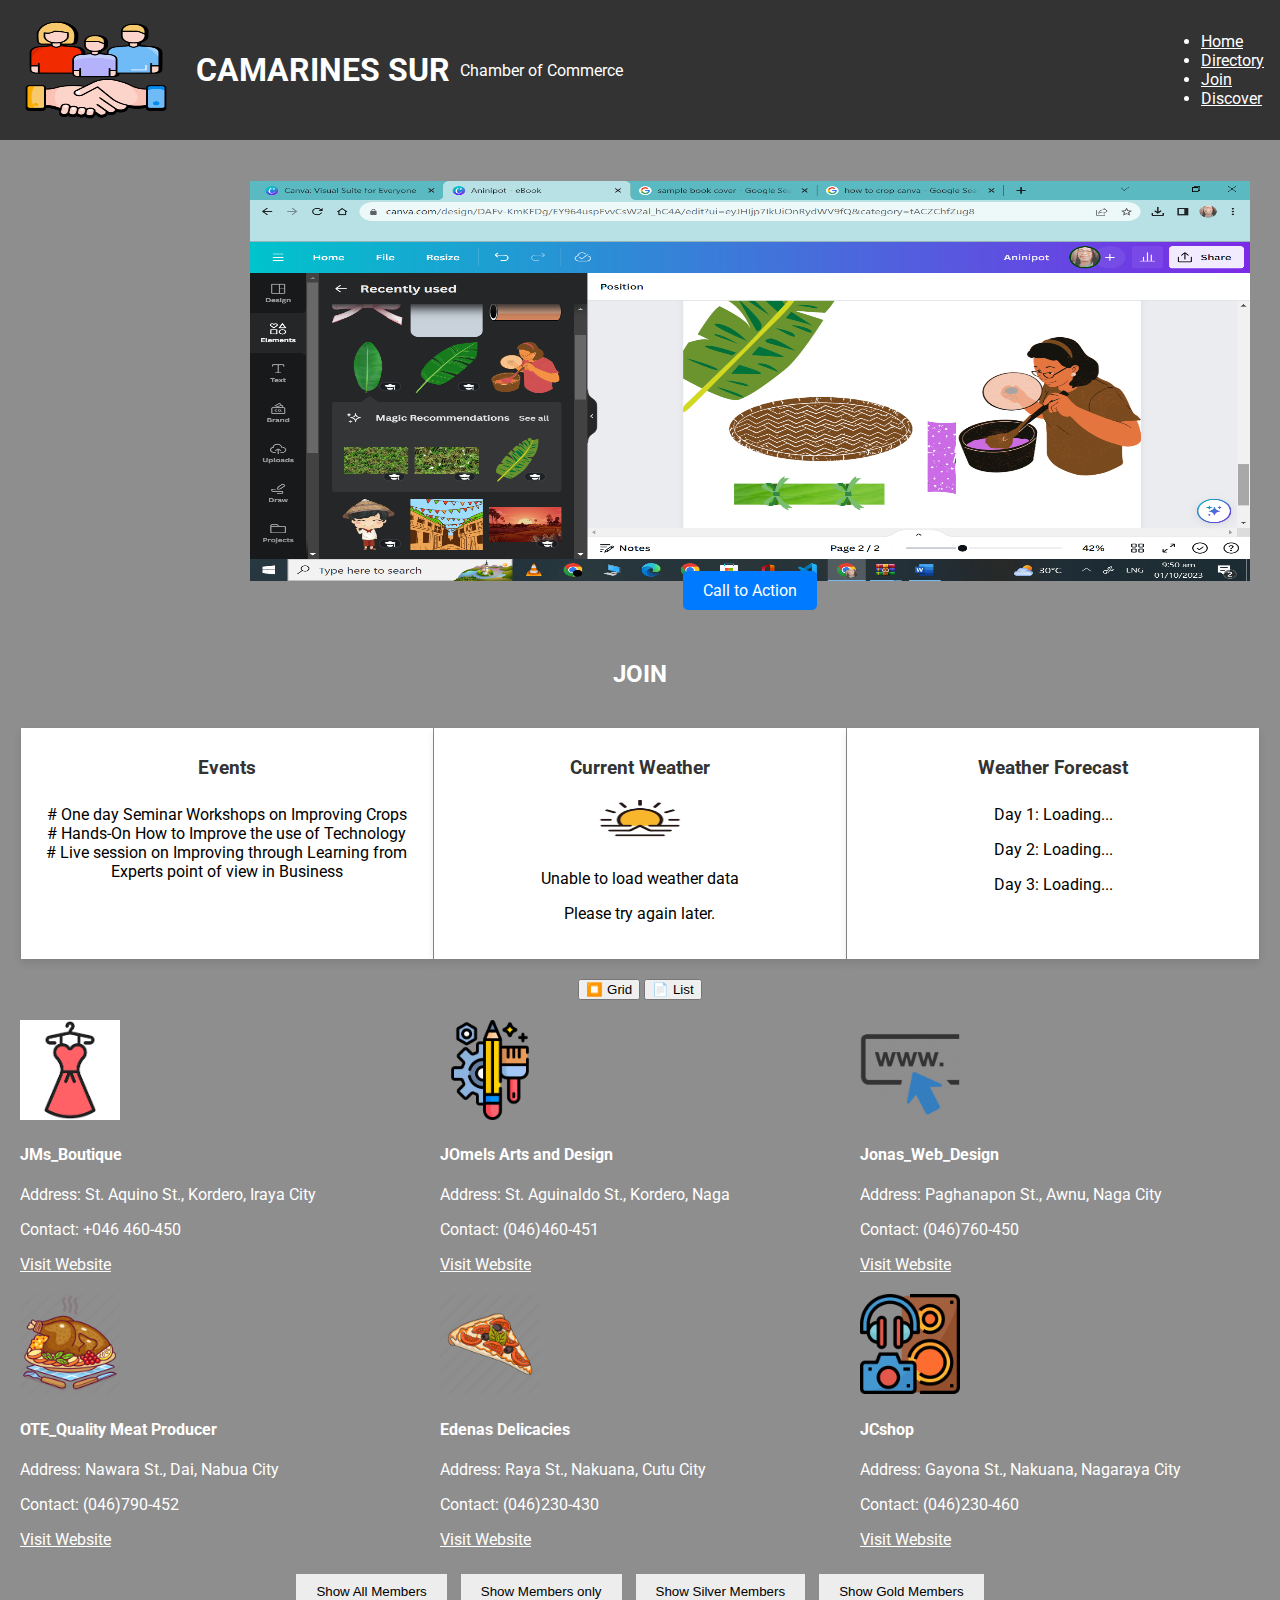
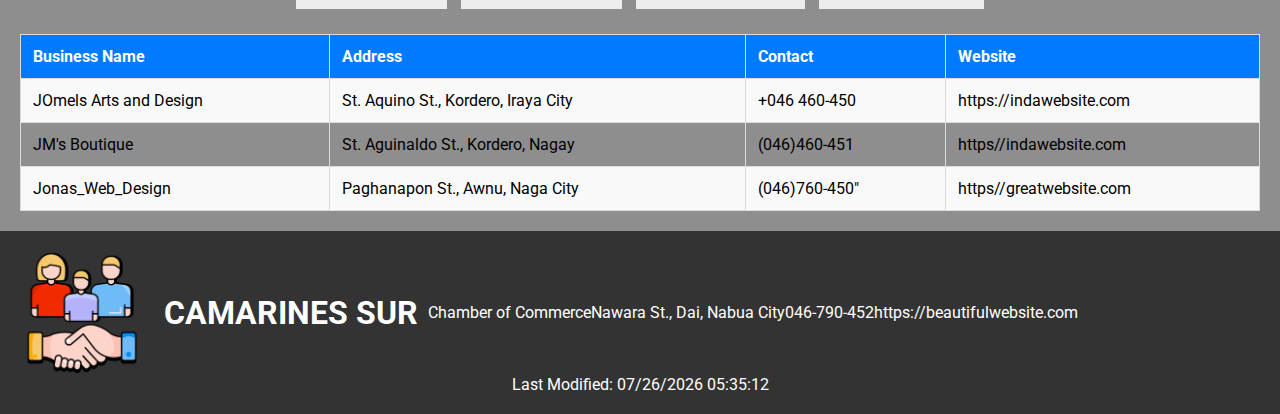
==== chamber/index.html @ c00891c7 "test" ====
<!DOCTYPE html>
<html lang="en">

<head>



    <meta charset="UTF-8">
    <meta name="viewport" content="width=device-width, initial-scale=1">
    <meta name="description" content="Dynamic Web Fundamentals with Melinda P. Competente in WDD 231.">
    <meta property="og:title" content="MyChamber">


    <meta property="og:type" content="website">
    <meta property="og:image" content="https://melindarespeto.github.io/wdd231/chamber/images/Screenshot.png">
    <meta property="og:url" content="https://melindarespeto.github.io/wdd231/">
    <title>Chamber Camarines Sur Home Page</title>

    <link rel="icon" href="images/miicon.png" type="image/x-icon">
    <meta name="author" content="web development">
    <link rel="preconnect" href="https://fonts.googleapis.com">
    <link rel="preconnect" href="https://fonts.gstatic.com" crossorigin>
    <link href="https://fonts.googleapis.com/css2?family=Roboto:wght@100;300;400;500;700;900&display=swap" rel="stylesheet">
    
    <link rel="stylesheet" href="styles/directory.css">
    <link rel="stylesheet" href="styles/indexmobile.css">


    <script src="scripts/data/directory.js" defer></script>
    <script src="scripts/data/index.js" defer></script>
    <script src="scripts/data/members.json" defer></script>
</head>

<body>
    <header>
        <div class="brand_logo">
            <div class="logo_container">
                <img src="images/miicon.png" alt="Melinda's Logo" width="160" height="100">
                <h1 class="name">CAMARINES SUR</h1>
                <p>Chamber of Commerce</p>
            </div>
        </div>
        <nav>
            <ul class="hover_me">
                <li class="home"><a href="https://www.linkedin.com/in/melinda-competente-46763720a/">Home</a></li>
                <li><a href="http://127.0.0.1:5500/chamber/directory.html">Directory</a></li>
                <li><a href="https://www.churchofjesuschrist.org/study/scriptures/bofm/1-ne/3?lang=eng&id=p7#p7">Join</a></li>
                <li><a href="https://www.linkedin.com/in/melinda-competente">Discover</a></li>
            </ul>
        </nav>
    </header>

    <main>
        <div class="hero">
            <div class="hero-content">
                <img src="images/Screenshot.png" alt="A scenic volcano view" width="1000" height="400">
                <div class="button">
                    <a href="#cta" class="cta-button">Call to Action</a>
                </div>
            </div>
        </div>

        <h2 class="text_home">JOIN</h2>

        <div class="container1">
            <div class="box1">
                <h3>Events</h3>
                <p>
                    # One day Seminar Workshops on Improving Crops <br>
                    # Hands-On How to Improve the use of Technology<br>
                    # Live session on Improving through Learning from Experts point of view in Business
                </p>
            </div>

            <!-- Current Weather Section -->
            <div class="box2" id="weather">
                <h3>Current Weather</h3>
                <img src="images/weather.png" alt="Weather Icon" width="120" height="60">

                <p id="current-temp">Loading temperature...</p>
                <p id="current-desc">Loading description...</p>
            </div>

            <!-- Weather Forecast Section -->
            <div class="box3">
                <h3>Weather Forecast</h3>
                <p id="day1">Day 1: Loading...</p>
                <p id="day2">Day 2: Loading...</p>
                <p id="day3">Day 3: Loading...</p>
            </div>
        </div>

        <div class="menu">
            <button id="gridBtn" aria-label="Display as grid">⏹️ Grid</button>
            <button id="listBtn" aria-label="Display as list">📄 List</button>
        </div>

        <article class="list" id="displayContainer">
            <div class="container2" id="businessContainer">
                <!-- Business boxes will be inserted here by JavaScript -->
            </div>
        </article>




        <!-- New div for buttons -->
        <div class="btnbox" id="buttonContainer" style="margin-top: 20px;">
            
            <button id="allMembersBtn" class="memberBtn">Show All Members</button>
            <button id="memberBtn" class="memberBtn"> Show Members only</button>
            <button id="silverBtn" class="memberBtn">Show Silver Members</button>
            <button id="goldBtn" class="memberBtn">Show Gold Members</button>
            
            
        </div>



        <div class="Business">
            <table>
                <tr>
                    <th scope="col">Business Name</th>
                    <th scope="col">Address</th>
                    <th scope="col">Contact</th>
                    <th scope="col">Website</th>
                </tr>
                <tr>
                    <td>JOmels Arts and Design</td>
                    <td>St. Aquino St., Kordero, Iraya City</td>
                    <td>+046 460-450</td>
                    <td>https://indawebsite.com</td>
                </tr>
                <tr>
                    <td>JM's Boutique</td>
                    <td>St. Aguinaldo St., Kordero, Nagay</td>
                    <td>(046)460-451</td>
                    <td>https//indawebsite.com</td>
                </tr>
                <tr>
                    <td>Jonas_Web_Design</td>
                    <td>Paghanapon St., Awnu, Naga City</td>
                    <td>(046)760-450"</td>
                    <td>https//greatwebsite.com</td>
                </tr>
                <!-- Additional business rows... -->
            </table>
        </div>
    </main>



    <footer>
        <div class="footer">
            <div class="logo_container">
                <img src="images/miicon.png" alt="Melinda's Logo" class="res-img">
                <h1 class="name">CAMARINES SUR</h1>
                <p>Chamber of Commerce</p>
                <p>Nawara St., Dai, Nabua City</p>
                <p>046-790-452</p>
                <p>https://beautifulwebsite.com</p>
            </div>
        </div>

        <div id="lastModified"></div>
        <script>
            // Get the last modified date
            const lastModifiedDate = document.lastModified;
            document.getElementById("lastModified").textContent = `Last Modified: ${lastModifiedDate}`;
        </script>
    </footer>
</body>
</html>
---- chamber/styles/directory.css ----
/* General Styles */
body {
    font-family: 'Roboto', sans-serif;
    margin: 0;
    padding: 0;
    background-color: #8f8e8e;
}

h1, h2, h3 {
    margin: 0;
    padding: 0.5em 0;
    color: #333;
}

/* Header */
header {
    background-color: #333;
    color: #fff;
    padding: 1em;
    display: flex;
    justify-content: space-between;
    align-items: center;
}

.logo_container {
    display: flex;
    align-items: center;
}

.logo_container img {
    margin-right: 10px;
    
    overflow: clip;
    }

.name{
    color: white;
    padding: 10px;

}
.nav ul {
    list-style: none;
    display: flex;
    gap: 15px;
}

.nav ul li {
    margin: 0;
}

.nav ul li a {
    text-decoration: none;
    color: #e5dede;
    padding: 10px 20px;
    transition: background 0.3s;
    
}

.nav ul li a:hover {
    background-color: #e4dcdc;
}

/* Hero Section */

.hero{
    align-content: center;
    margin: 0px;
    padding: 10px;
}
.res-img{
    width: 10%; /* Make the image responsive */
    height: auto; /* Maintain aspect ratio */
}
.hero-content {
    background-image: url('images/volcano.png'); /* Corrected the image name */
    color: #564545;
    height: 100vh; /* Full viewport height */
    width: 100vh;  /* Full viewport width */
    background-size: cover; /* Scale the image to cover the container */
    background-position: center; /* Center the image */
    background-repeat: no-repeat; /* Prevent tiling */
    display: flex; /* To align text content */
    flex-direction: column;
    justify-content: center; /* Center vertically */
    align-items: center; /* Center horizontally */
    text-align: center;
    padding-left: 200px;
    
}


.cta-button {
    background-color: #007bff;
    color: #fff;
    padding: 10px 20px;
    text-decoration: none;
    border-radius: 5px;
    align-items: center; /* Center horizontally */
    text-align: center;
}

.cta-button:hover {
    background-color: #0056b3;
}

/* Main Content */
.container1 {
    display: flex;
    justify-content: space-around;
    margin: 20px;
    
}

.container1 div {
    background-color: #fff;
    padding: 20px;
    box-shadow: 0 4px 8px rgba(0, 0, 0, 0.1);
    width: 30%;
    text-align: center;
}

.text_home {
    text-align: center;
    padding: 20px;
    font-size: 24px;
    color: white;
}

/* Business Grid */
.container2 {
    display: grid;
    grid-template-columns: repeat(auto-fill, minmax(300px, 1fr));
    gap: 20px;
    margin: 20px;
}

.business_box {
    background-color: #fff;
    padding: 20px;
    box-shadow: 0 4px 8px rgba(0, 0, 0, 0.1);
    text-align: center;
    
}

.business_box img {
    max-width: 100%;
    height: auto;
}

/* Business Table */
.Business {
    margin: 20px;
    overflow-x: auto;
}
.business-member a{
    color: white;
}

.Business table {
    width: 100%;
    border-collapse: collapse;
    text-align: left;
}

.Business th, .Business td {
    padding: 12px;
    border: 1px solid #ddd;
}

.Business th {
    background-color: #007bff;
    color: #fff;
}

.Business tr:nth-child(even) {
    background-color: #f9f9f9;
}

.Business tr:hover {
    background-color: #f1f1f1;
}

.Business a {
    color: white;
    text-decoration: none;
}

.Business a:hover {
    text-decoration: underline;
}

/* Footer */
footer {
    background-color: #333;
    color: #fff;
    padding: 20px;
    text-align: center;
}

footer p {
    margin: 5px 0;
}

footer a {
    color: #007bff;
    text-decoration: none;
}

footer a:hover {
    text-decoration: underline;
}




/* Grid view style */
.list {
    display: block;
    color: white;
    
}
.grid {
    display: grid;
    grid-template-columns: repeat(auto-fill, minmax(300px, 1fr));
    gap: 20px;
    color: white;
}



.list .business_box {
    width: 100%;
    margin-bottom: 20px;
}



.memberBtn {
    background-color: #ededed; /* Default background color */
    color: rgb(0, 0, 0); /* Text color */
    border: thin; 
    padding: 10px 20px; /* Padding */
    margin: 5px; /* Margin */
    cursor: pointer; /* Pointer cursor on hover */
    transition: background-color 0.3s; /* Smooth transition */
    

    

}

.memberBtn.active {
    background-color: #0446d3; /* Gold background for active */
    color: rgb(240, 240, 240); /* Text color when active */
}

.memberBtn:hover{
    background-color: green;
    transform: scale(1.1);
    transition: 0.9s;

}



.menu{
    text-align: center;
}

.hero-content{
    
    height: 300px;
}
.hero{
    padding: 100px;
}
.hover_me a{
    color: white;
}



.btnbox{
    text-align: center;
}

/* Responsive Design */
@media (max-width: 768px) {
    .container1 {
        flex-direction: column;
        align-items: center;
    }

    .container1 div {
        width: 90%;
        margin-bottom: 20px;
    }

    .nav ul {
        flex-direction: column;
        gap: 10px;
    }
}
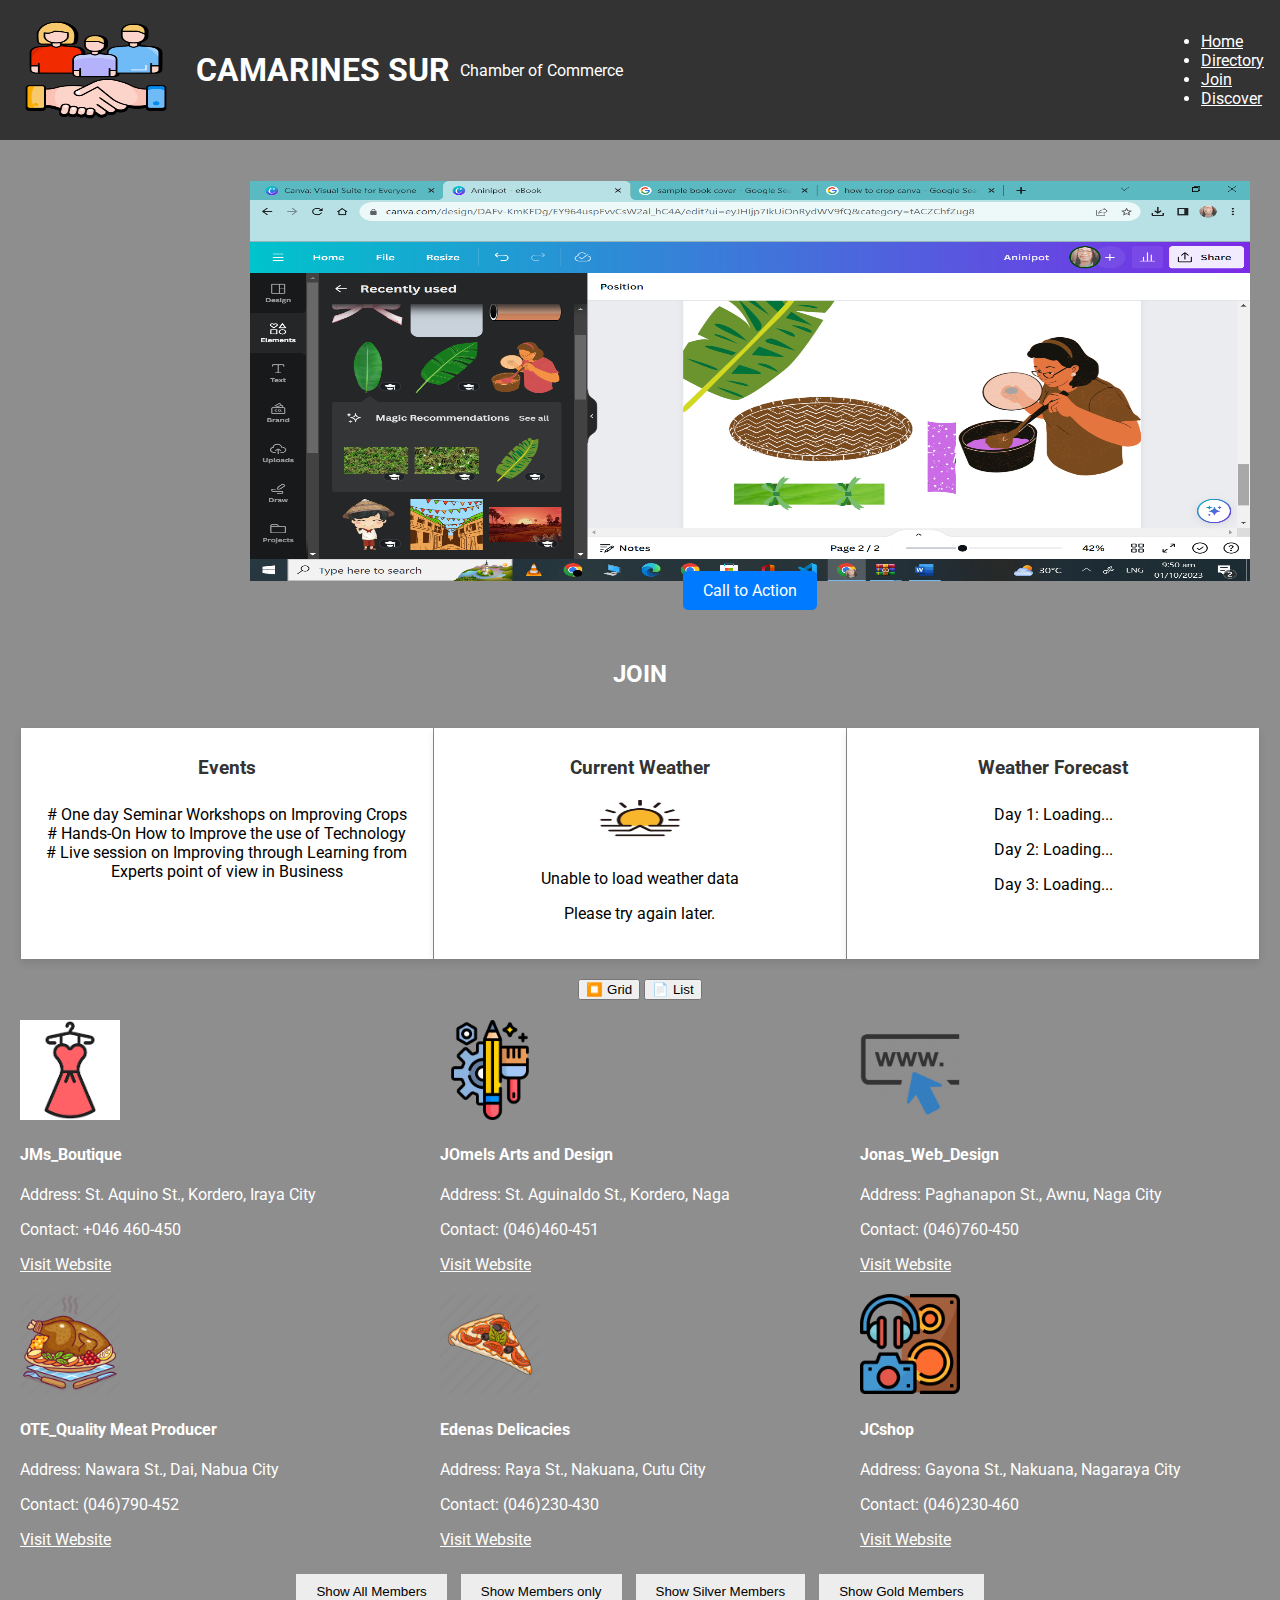
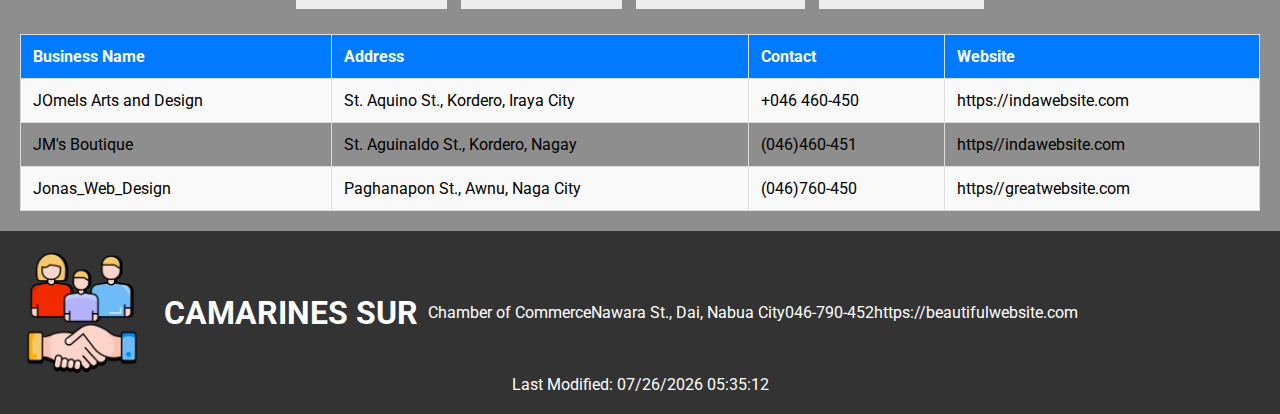
==== commit cf56c766: "retest" ====
--- a/chamber/index.html
+++ b/chamber/index.html
@@ -1,31 +1,21 @@
 <!DOCTYPE html>
 <html lang="en">
-
 <head>
-
-
-
     <meta charset="UTF-8">
     <meta name="viewport" content="width=device-width, initial-scale=1">
     <meta name="description" content="Dynamic Web Fundamentals with Melinda P. Competente in WDD 231.">
     <meta property="og:title" content="MyChamber">
-
-
     <meta property="og:type" content="website">
     <meta property="og:image" content="https://melindarespeto.github.io/wdd231/chamber/images/Screenshot.png">
     <meta property="og:url" content="https://melindarespeto.github.io/wdd231/">
     <title>Chamber Camarines Sur Home Page</title>
-
     <link rel="icon" href="images/miicon.png" type="image/x-icon">
     <meta name="author" content="web development">
     <link rel="preconnect" href="https://fonts.googleapis.com">
     <link rel="preconnect" href="https://fonts.gstatic.com" crossorigin>
     <link href="https://fonts.googleapis.com/css2?family=Roboto:wght@100;300;400;500;700;900&display=swap" rel="stylesheet">
-    
     <link rel="stylesheet" href="styles/directory.css">
     <link rel="stylesheet" href="styles/indexmobile.css">
-
-
     <script src="scripts/data/directory.js" defer></script>
     <script src="scripts/data/index.js" defer></script>
     <script src="scripts/data/members.json" defer></script>
@@ -72,16 +62,13 @@
                 </p>
             </div>
 
-            <!-- Current Weather Section -->
             <div class="box2" id="weather">
                 <h3>Current Weather</h3>
                 <img src="images/weather.png" alt="Weather Icon" width="120" height="60">
-
                 <p id="current-temp">Loading temperature...</p>
                 <p id="current-desc">Loading description...</p>
             </div>
 
-            <!-- Weather Forecast Section -->
             <div class="box3">
                 <h3>Weather Forecast</h3>
                 <p id="day1">Day 1: Loading...</p>
@@ -101,21 +88,12 @@
             </div>
         </article>
 
-
-
-
-        <!-- New div for buttons -->
-        <div class="btnbox" id="buttonContainer" style="margin-top: 20px;">
-            
+        <div class="btnbox" id="buttonContainer">
             <button id="allMembersBtn" class="memberBtn">Show All Members</button>
             <button id="memberBtn" class="memberBtn"> Show Members only</button>
             <button id="silverBtn" class="memberBtn">Show Silver Members</button>
             <button id="goldBtn" class="memberBtn">Show Gold Members</button>
-            
-            
         </div>
-
-
 
         <div class="Business">
             <table>
@@ -140,15 +118,12 @@
                 <tr>
                     <td>Jonas_Web_Design</td>
                     <td>Paghanapon St., Awnu, Naga City</td>
-                    <td>(046)760-450"</td>
+                    <td>(046)760-450</td>
                     <td>https//greatwebsite.com</td>
                 </tr>
-                <!-- Additional business rows... -->
             </table>
         </div>
     </main>
-
-
 
     <footer>
         <div class="footer">
--- a/chamber/styles/indexmobile.css
+++ b/chamber/styles/indexmobile.css
@@ -0,0 +1,101 @@
+@media (max-width: 768px) {
+    header {
+        display: flex;
+        align-items: center;
+        justify-content: space-between;
+        height: 100vh;
+        width: 100vw; /* Make the header full width */
+        padding: 20px;
+        box-sizing: border-box; 
+    }
+    
+    nav {
+        justify-content: flex-end;
+        flex-direction: row;
+    }
+
+    nav a {
+        flex: 1 1 100%;
+    }
+
+    nav ul { 
+        display: flex;
+        align-items: center;
+    }
+
+    nav ul li {
+        flex: 1 1 100%;
+    }
+
+    .hamburger-menu {
+        display: flex; 
+        align-items: center;
+        justify-content: space-between;
+    }
+
+    .hamburger-icon {
+        display: block; /* Show hamburger icon on mobile */
+    }
+
+    .close-icon {
+        display: none; /* Hide close icon unless opened */
+    }
+
+    .hero-content {
+        width: 100%; /* Make hero content responsive */
+    }
+
+    .text_home {
+        width: 100%;
+    }
+
+    .container1 {
+        width: 100%;
+        margin: 0;
+        padding: 10px;
+        display: block;
+    }
+
+    .container1 div {
+        width: 100%;
+    }
+
+    .grid {
+        display: block;
+        width: 100%;
+    }
+
+    .container2 {
+        width: 100%; /* Make container fit full screen width */
+        margin: 0;
+        padding: 10px;
+        display: block;
+    }
+
+    tbody {
+        width: 100%;
+        height: auto; /* Auto height for better responsiveness */
+    }
+
+    .business_box {
+        width: 100%; /* Make business box responsive */
+    }
+
+    .menu {
+        width: 100%; /* Make menu fit mobile screen */
+    }
+
+    .footer {
+        display: flex;
+        align-items: center;
+        justify-content: space-between;
+        width: 100vw;
+        padding: 1rem;
+        flex-direction: column; /* Stack elements vertically */
+        height: auto; /* Allow height to adjust based on content */
+    }
+
+    .logo_container {
+        width: 100%; /* Make logo responsive */
+    }
+}
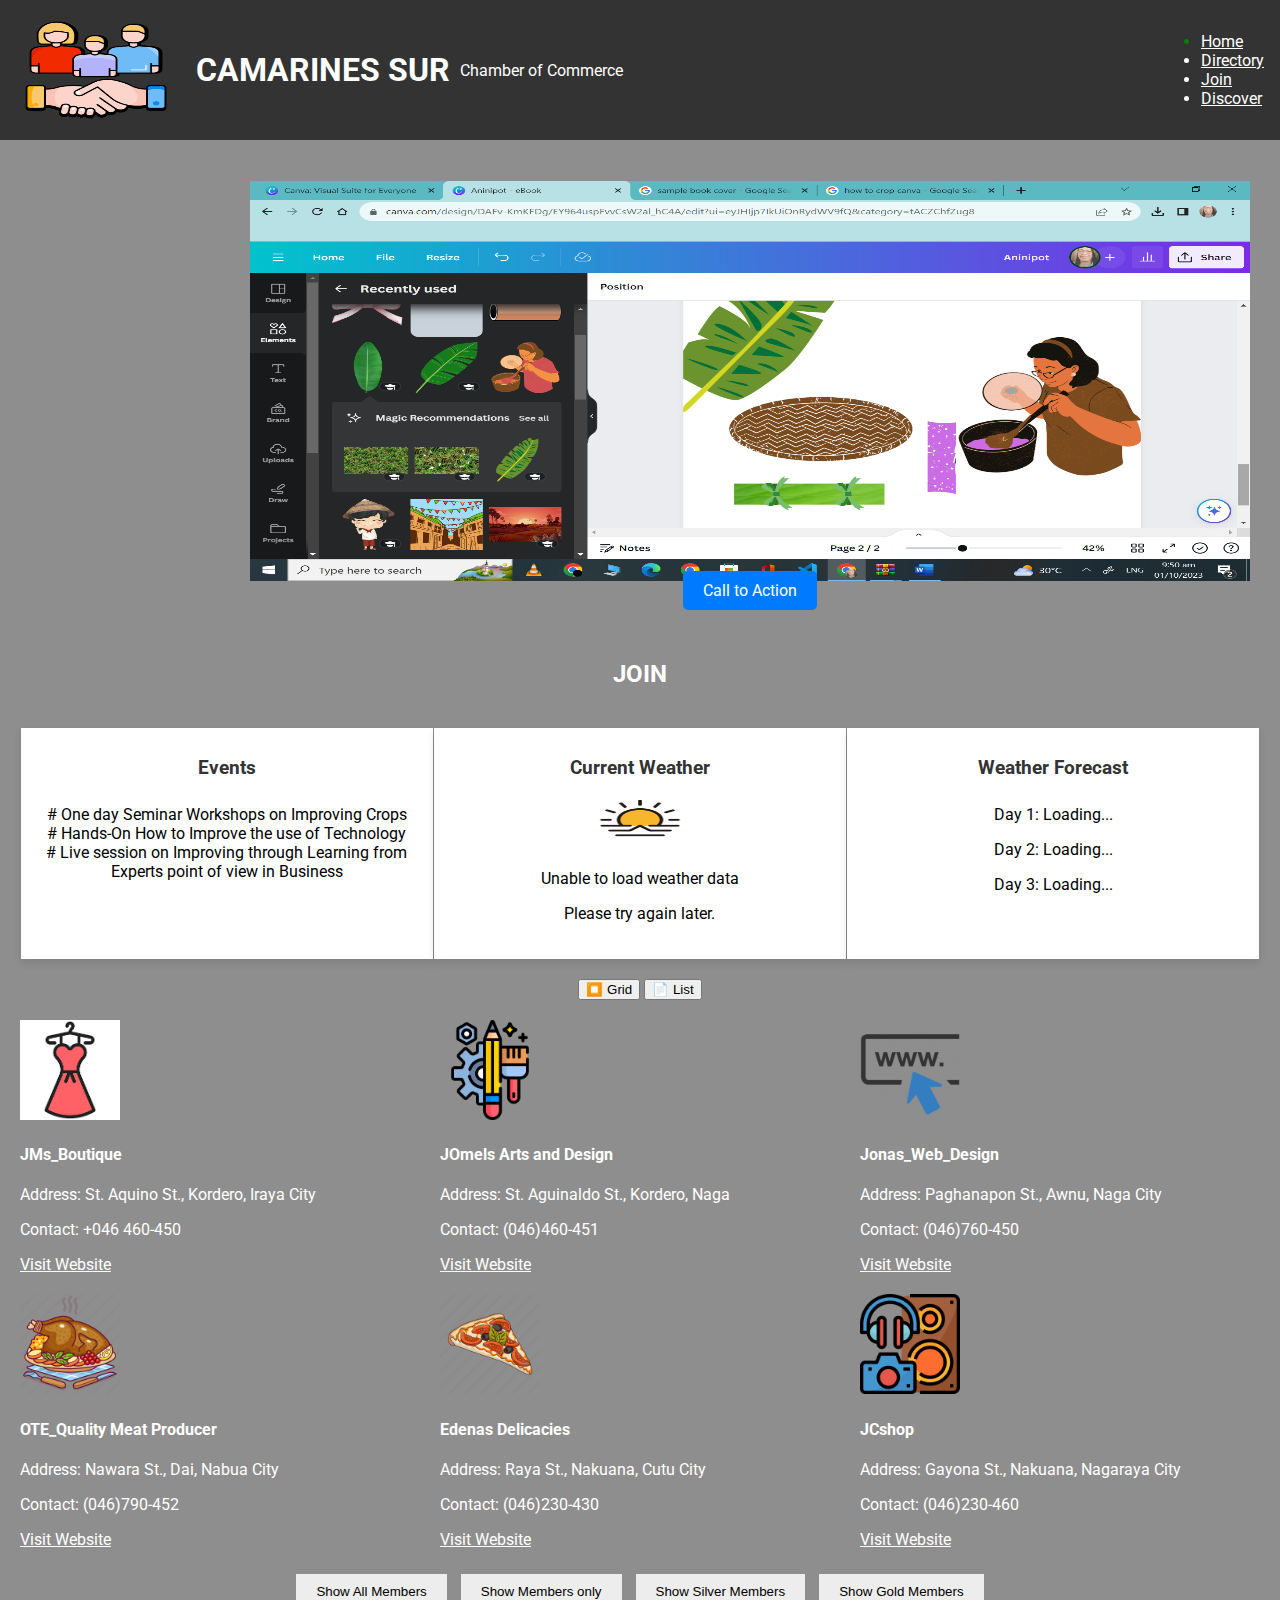
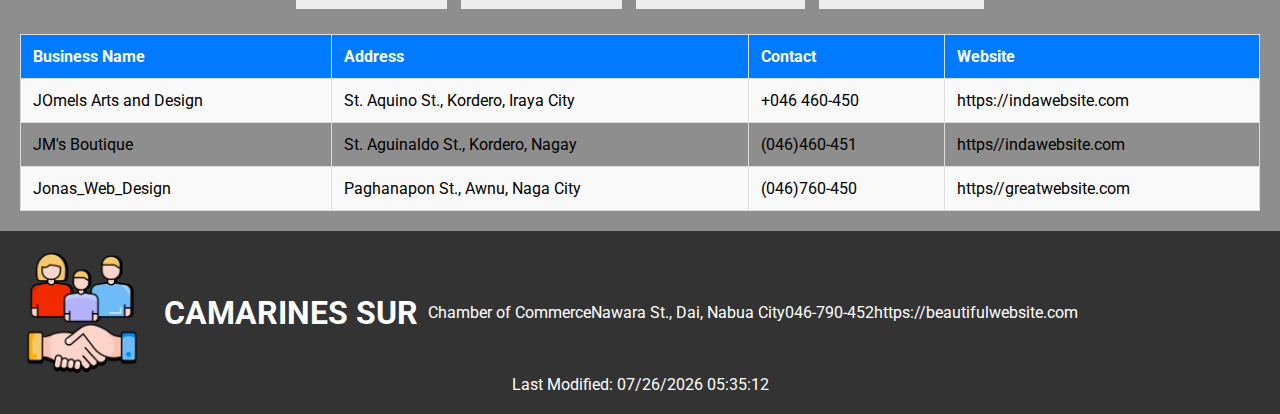
==== commit 6bba6bba: "addd" ====
--- a/chamber/index.html
+++ b/chamber/index.html
@@ -7,6 +7,8 @@
     <meta property="og:title" content="MyChamber">
     <meta property="og:type" content="website">
     <meta property="og:image" content="https://melindarespeto.github.io/wdd231/chamber/images/Screenshot.png">
+
+
     <meta property="og:url" content="https://melindarespeto.github.io/wdd231/">
     <title>Chamber Camarines Sur Home Page</title>
     <link rel="icon" href="images/miicon.png" type="image/x-icon">
@@ -14,11 +16,15 @@
     <link rel="preconnect" href="https://fonts.googleapis.com">
     <link rel="preconnect" href="https://fonts.gstatic.com" crossorigin>
     <link href="https://fonts.googleapis.com/css2?family=Roboto:wght@100;300;400;500;700;900&display=swap" rel="stylesheet">
+
+
+
     <link rel="stylesheet" href="styles/directory.css">
     <link rel="stylesheet" href="styles/indexmobile.css">
-    <script src="scripts/data/directory.js" defer></script>
-    <script src="scripts/data/index.js" defer></script>
-    <script src="scripts/data/members.json" defer></script>
+    
+    <script src="scripts/directory.js" defer></script>
+    <script src="scripts/index.js" defer></script>
+    <script src="scripts/members.json" defer></script>
 </head>
 
 <body>
@@ -29,13 +35,20 @@
                 <h1 class="name">CAMARINES SUR</h1>
                 <p>Chamber of Commerce</p>
             </div>
+
+
+
+
+
         </div>
         <nav>
             <ul class="hover_me">
-                <li class="home"><a href="https://www.linkedin.com/in/melinda-competente-46763720a/">Home</a></li>
-                <li><a href="http://127.0.0.1:5500/chamber/directory.html">Directory</a></li>
-                <li><a href="https://www.churchofjesuschrist.org/study/scriptures/bofm/1-ne/3?lang=eng&id=p7#p7">Join</a></li>
-                <li><a href="https://www.linkedin.com/in/melinda-competente">Discover</a></li>
+                <li class="home"><a href="/chamber/index.html">Home</a></li>
+                <li class="directory"><a href="/chamber/directory.html">Directory</a></li>
+                <li class="join"><a href="/chamber/join.html">Join</a></li>
+                <li class="discover"><a href="/chamber/discover.html">Discover</a></li>
+
+
             </ul>
         </nav>
     </header>
@@ -45,6 +58,7 @@
             <div class="hero-content">
                 <img src="images/Screenshot.png" alt="A scenic volcano view" width="1000" height="400">
                 <div class="button">
+
                     <a href="#cta" class="cta-button">Call to Action</a>
                 </div>
             </div>
@@ -59,6 +73,7 @@
                     # One day Seminar Workshops on Improving Crops <br>
                     # Hands-On How to Improve the use of Technology<br>
                     # Live session on Improving through Learning from Experts point of view in Business
+
                 </p>
             </div>
 
@@ -67,9 +82,11 @@
                 <img src="images/weather.png" alt="Weather Icon" width="120" height="60">
                 <p id="current-temp">Loading temperature...</p>
                 <p id="current-desc">Loading description...</p>
+
             </div>
 
             <div class="box3">
+
                 <h3>Weather Forecast</h3>
                 <p id="day1">Day 1: Loading...</p>
                 <p id="day2">Day 2: Loading...</p>
@@ -84,9 +101,13 @@
 
         <article class="list" id="displayContainer">
             <div class="container2" id="businessContainer">
+
                 <!-- Business boxes will be inserted here by JavaScript -->
             </div>
         </article>
+
+
+
 
         <div class="btnbox" id="buttonContainer">
             <button id="allMembersBtn" class="memberBtn">Show All Members</button>
@@ -130,6 +151,7 @@
             <div class="logo_container">
                 <img src="images/miicon.png" alt="Melinda's Logo" class="res-img">
                 <h1 class="name">CAMARINES SUR</h1>
+
                 <p>Chamber of Commerce</p>
                 <p>Nawara St., Dai, Nabua City</p>
                 <p>046-790-452</p>
@@ -142,7 +164,13 @@
             // Get the last modified date
             const lastModifiedDate = document.lastModified;
             document.getElementById("lastModified").textContent = `Last Modified: ${lastModifiedDate}`;
+
+
+
         </script>
+
+
+
     </footer>
 </body>
 </html>
--- a/chamber/styles/directory.css
+++ b/chamber/styles/directory.css
@@ -4,6 +4,7 @@
     margin: 0;
     padding: 0;
     background-color: #8f8e8e;
+    
 }
 
 h1, h2, h3 {
@@ -20,6 +21,10 @@
     display: flex;
     justify-content: space-between;
     align-items: center;
+}
+
+.home{
+    color: green;
 }
 
 .logo_container {
--- a/chamber/styles/indexmobile.css
+++ b/chamber/styles/indexmobile.css
@@ -7,6 +7,9 @@
         width: 100vw; /* Make the header full width */
         padding: 20px;
         box-sizing: border-box; 
+    }
+    .home{
+        color: green;
     }
     
     nav {
